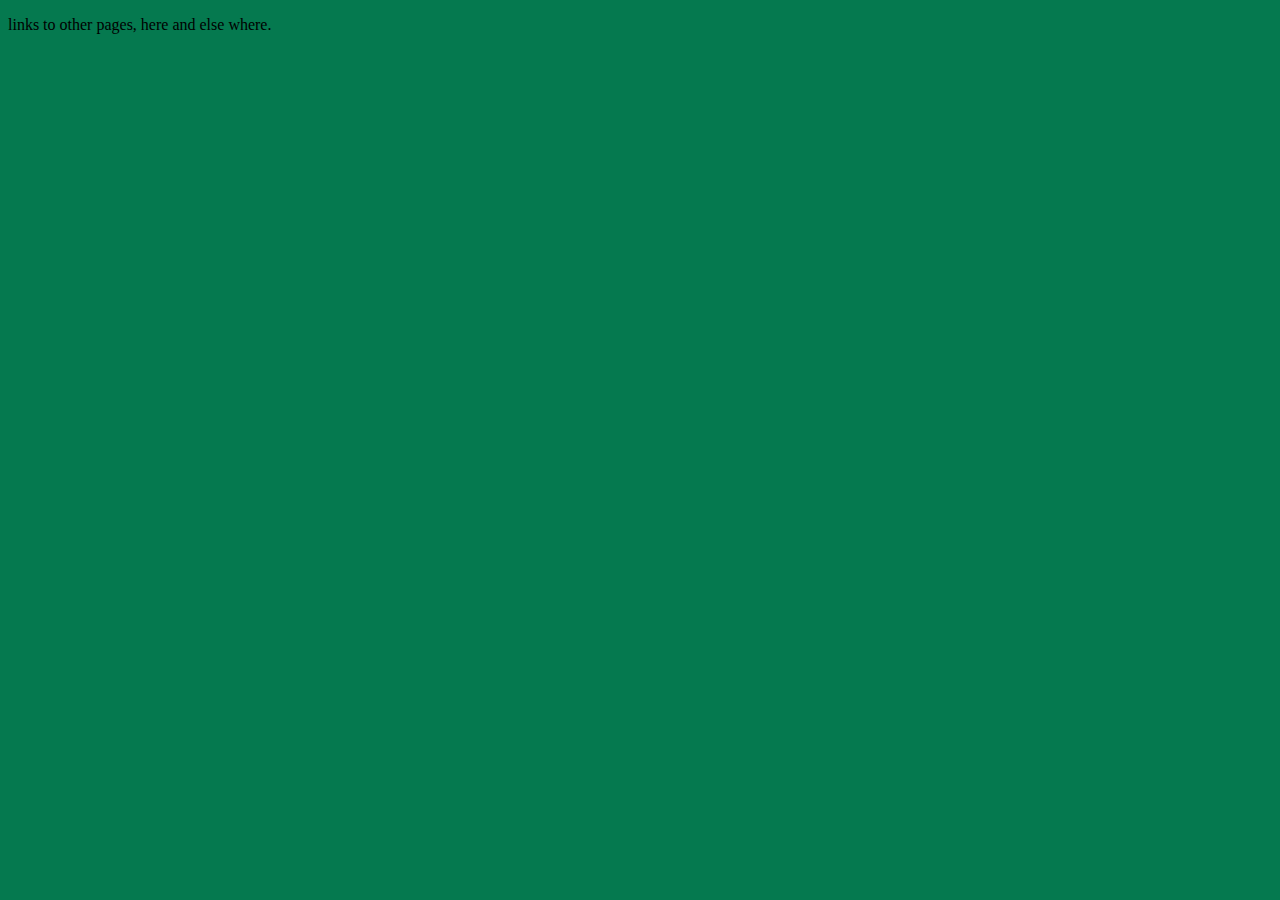
==== index.html @ db6a10d8 "Add files via upload" ====
<!DOCTYPE html>
<html lang="en">
<head>
    <meta charset="UTF-8">
    <link rel="stylesheet" type="text/css" href="main.css">
    <meta http-equiv="X-UA-Compatible" content="IE=edge">
   
    <meta name="viewport" content="width=device-width, initial-scale=1.0">
    <title>index</title>
</head>
<body>
   <p> links to other pages, here and else where.</p>
</body>
</html>
---- main.css ----
body {
    background-color:rgb(5, 121, 79);
    }

    h1 {
        color: red;
        font-size: 40px;
        }
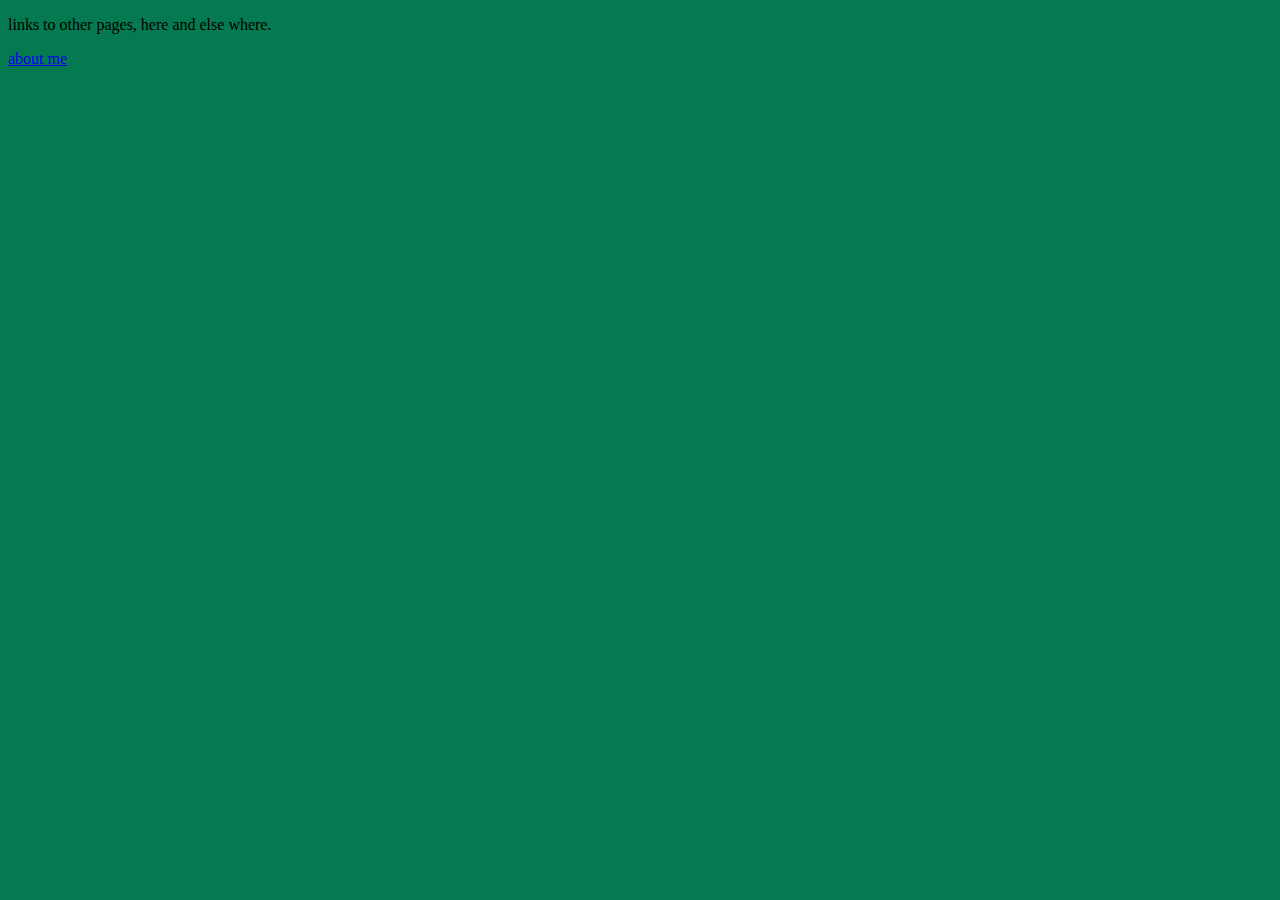
==== commit c8c9fdcd: "Add files via upload" ====
--- a/index.html
+++ b/index.html
@@ -10,5 +10,7 @@
 </head>
 <body>
    <p> links to other pages, here and else where.</p>
+
+   <a href="about_me.html"target=_blank>about me</a>
 </body>
 </html>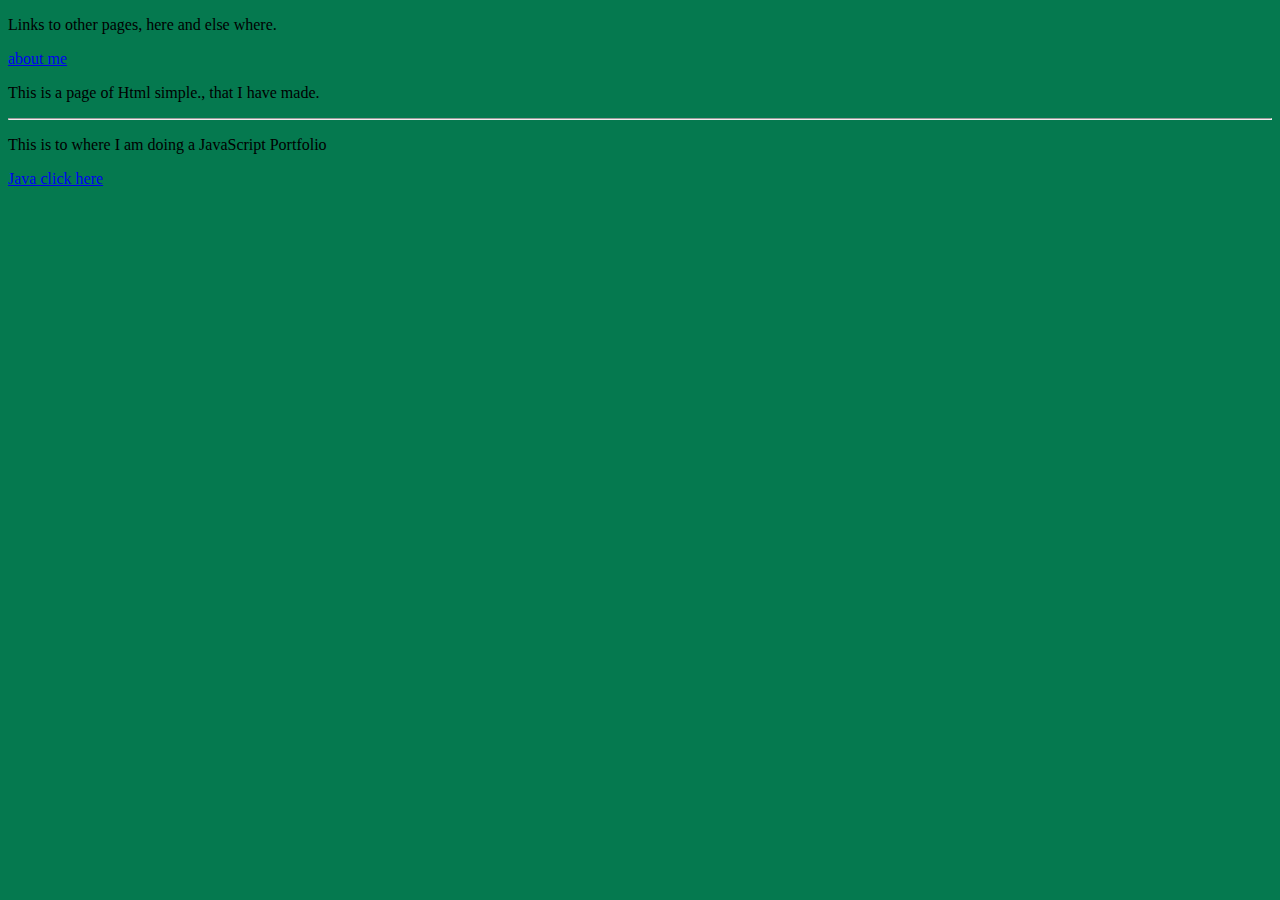
==== commit 642392c1: "Add files via upload" ====
--- a/index.html
+++ b/index.html
@@ -9,8 +9,13 @@
     <title>index</title>
 </head>
 <body>
-   <p> links to other pages, here and else where.</p>
+   <p> Links to other pages, here and else where.</p>
 
    <a href="about_me.html"target=_blank>about me</a>
+   <p>This is a page of Html simple., that I have made.</p>
+   <hr>
+
+   <p>This is to where I am doing a JavaScript Portfolio</p>
+   <a href="javaport.html"target=_blank>Java click here</a>
 </body>
 </html>